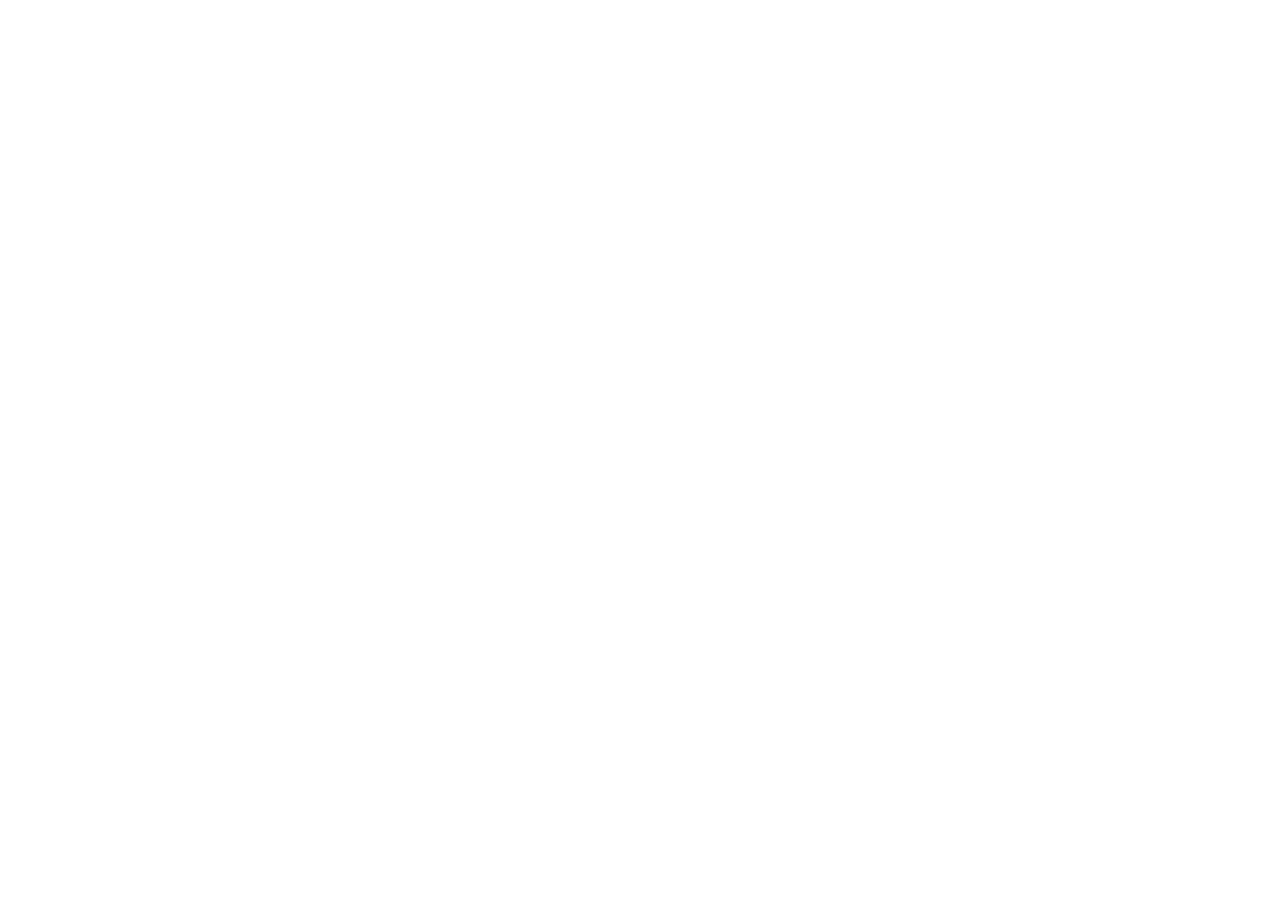
==== 2.html @ 455e7eec "first commit" ====
<!DOCTYPE html>
<html lang="en">
<head>
    <meta charset="UTF-8">
    <meta http-equiv="X-UA-Compatible" content="IE=edge">
    <meta name="viewport" content="width=device-width, initial-scale=1.0">
    <title>Document</title>
</head>
<body>
    
</body>
</html>
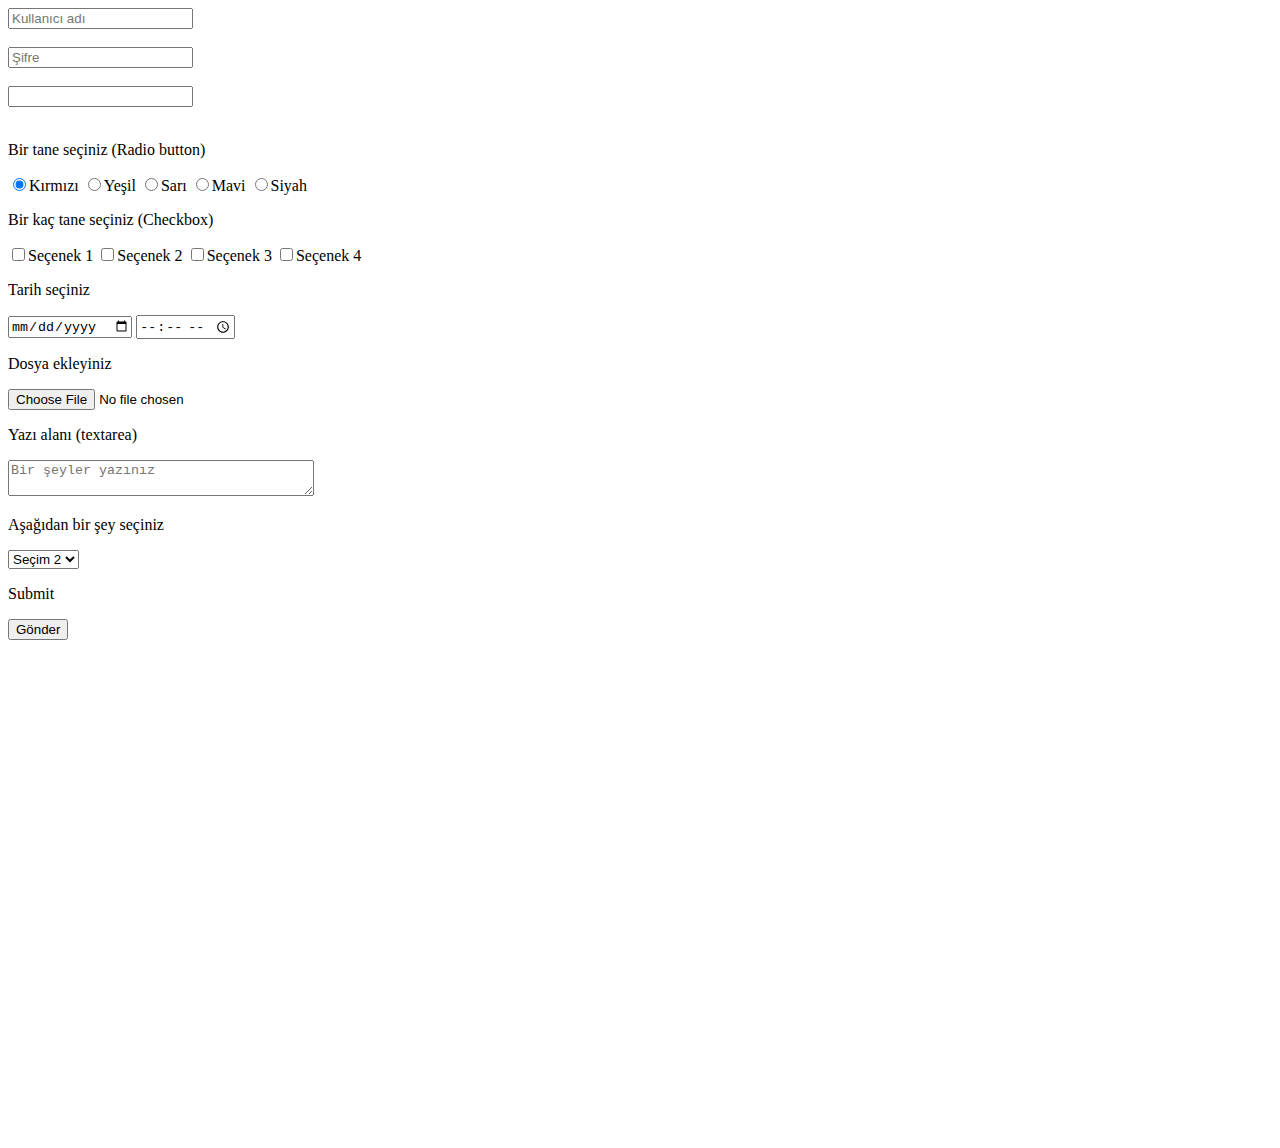
==== commit e1a23842: "Ders devamı ve index dosyası ad değişikliği" ====
--- a/2.html
+++ b/2.html
@@ -6,7 +6,44 @@
     <meta name="viewport" content="width=device-width, initial-scale=1.0">
     <title>Document</title>
 </head>
-<body>
-    
+<body style="padding-bottom: 500px;">
+    <form action="index.html" method="post">
+        <input type="text" name="username" placeholder="Kullanıcı adı""> <br><br>
+        <input type="password" name="password" placeholder="Şifre"><br><br>
+        <input type="number" name="yas"><br><br>
+
+        <p>Bir tane seçiniz (Radio button)</p>
+        <input type="radio" name="renk" id="renk1" checked="    checked"><label for="renk1">Kırmızı</label>
+        <input type="radio" name="renk" id="renk2"><label for="renk2">Yeşil</label>
+        <input type="radio" name="renk" id="renk3"><label for="renk3">Sarı</label>
+        <input type="radio" name="renk" id="renk4"><label for="renk4">Mavi</label>
+        <input type="radio" name="renk" id="renk5"><label for="renk5">Siyah</label>
+
+        <p>Bir kaç tane seçiniz (Checkbox)</p>
+        <input type="checkbox" name="secenek1" id="sec1"><label for="sec1">Seçenek 1</label>
+        <input type="checkbox" name="secenek1" id="sec2"><label for="sec2">Seçenek 2</label>
+        <input type="checkbox" name="secenek1" id="sec3"><label for="sec3">Seçenek 3</label>
+        <input type="checkbox" name="secenek1" id="sec4"><label for="sec4">Seçenek 4</label>
+
+        <p>Tarih seçiniz</p>
+        <input type="date" name="tarih">
+        <input type="time" name="saat">
+
+        <p>Dosya ekleyiniz</p>
+        <input type="file" name="dosya">
+
+        <p>Yazı alanı (textarea)</p>
+        <textarea name="yazialani" style="width: 300px;" placeholder="Bir şeyler yazınız"></textarea>
+
+        <p>Aşağıdan bir şey seçiniz</p>
+        <select name="Secim" id="secim">
+            <option value="secim1">Seçim 1</option>
+            <option value="secim2" selected="selected">Seçim 2</option>
+            <option value="secim3">Seçim 3</option>
+        </select>
+
+        <p>Submit</p>
+        <input type="submit" name="gonder" value="Gönder">
+    </form>
 </body>
 </html>